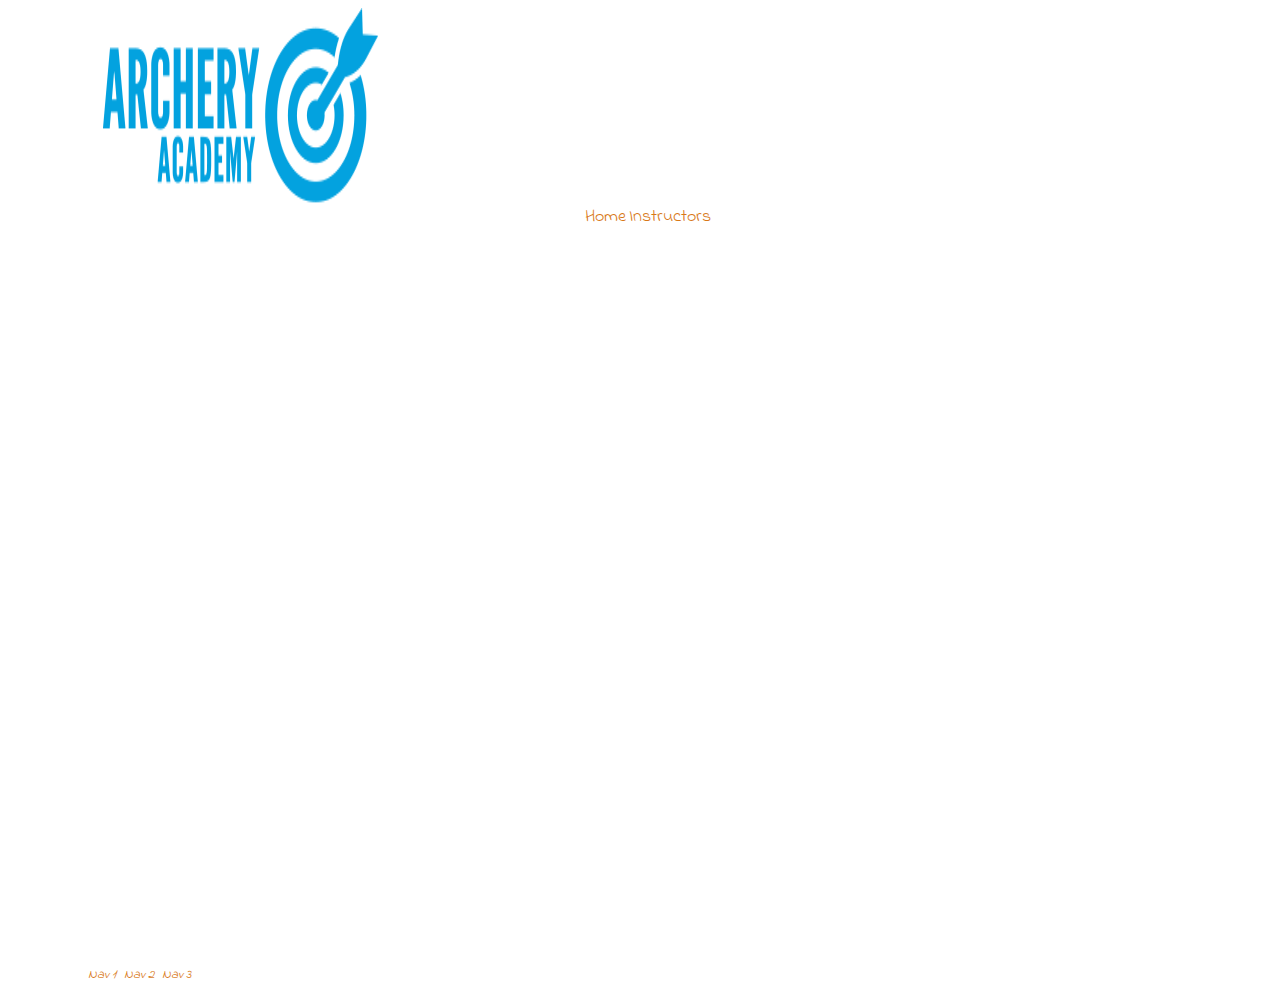
==== classes.html @ 3851a244 "adding all files to second repo" ====
<!DOCTYPE html>
<html lang="en">
  <head>
    <meta charset="utf-8">
    <title>Straight to the point </title>
      <link rel="stylesheet" type="text/css" href="styles/stylesheet.css">
      <link rel="stylesheet" href="https://use.fontawesome.com/releases/v5.4.2/css/all.css" integrity="sha384-/rXc/GQVaYpyDdyxK+ecHPVYJSN9bmVFBvjA/9eOB+pb3F2w2N6fc5qB9Ew5yIns" crossorigin="anonymous">
      <link href="https://fonts.googleapis.com/css?family=Indie+Flower" rel="stylesheet">
      <link href="https://fonts.googleapis.com/css?family=PT+Sans" rel="stylesheet">
  </head>
  <body>
    <header>
      <img src="images/archeryAcademy-logo-color.png" alt="Logo">
      <h1>Straight to the point Archery</h1>
    </header>
    <nav>
        <a href="index.html">Home </a>  |
        <a href="classes.html">Instructors</a>
    </nav>
    <section>
      <h2>We have clasees for everyone!</h2>
    </section>
    <section>
      <h2>Beginner</h2>
      <p>TLorem ipsum dolor sit amet, consectetur adipiscing elit, sed do eiusmod tempor incididunt
         ut labore et dolore magna aliqua. Ut enim ad minim veniam, quis nostrud exercitation ullamco
         laboris nisi ut aliquip ex ea commodo consequat. Duis aute irure dolor in reprehenderit in
         voluptate velit esse cillum dolore eu fugiat nulla pariatur. Excepteur sint occaecat cupidatat
         non proident, sunt in culpa qui officia deserunt mollit anim id est laborum </p>
    </section>
    <section>
      <h2>Intermediate</h2>
      <p>TLorem ipsum dolor sit amet, consectetur adipiscing elit, sed do eiusmod tempor incididunt
         ut labore et dolore magna aliqua. Ut enim ad minim veniam, quis nostrud exercitation ullamco
         laboris nisi ut aliquip ex ea commodo consequat. Duis aute irure dolor in reprehenderit in
         voluptate velit esse cillum dolore eu fugiat nulla pariatur. Excepteur sint occaecat cupidatat
         non proident, sunt in culpa qui officia deserunt mollit anim id est laborum </p>
    </section>
    <section>
      <h2>Advanced</h2>
      <p>TLorem ipsum dolor sit amet, consectetur adipiscing elit, sed do eiusmod tempor incididunt
         ut labore et dolore magna aliqua. Ut enim ad minim veniam, quis nostrud exercitation ullamco
         laboris nisi ut aliquip ex ea commodo consequat. Duis aute irure dolor in reprehenderit in
         voluptate velit esse cillum dolore eu fugiat nulla pariatur. Excepteur sint occaecat cupidatat
         non proident, sunt in culpa qui officia deserunt mollit anim id est laborum </p>
    </section>

    <footer>
      <img src="images/archeryAcademy-logo-white.png" alt="footer logo">
      <h3>laboris nisi ut aliquip ex ea commodo consequat</h3>
      <div class="footer-nav">
        <a href="#">Nav 1</a> |
        <a href="#">Nav 2</a> |
        <a href="#">Nav 3</a>
      </div>
    </footer>
    </body>
    </html>
---- styles/stylesheet.css ----
*{
  box-sizing: border-box;
  overflow: auto;
}
body {
  overflow: auto;
  color:White;
  background-image:url('http://yodobi.com/4k-Wallpapers/black-background-Is-4K-Wallpaper.jpg');
  background-repeat: no-repeat;
  background-attachment:fixed;
  background-size: cover;
  height: 100%;
  width: 100%;
  font-family: 'Indie Flower', cursive;
  }
.container {
  clear: both;
    overflow: auto;
    max-width: 50%;
    box-shadow: 0 4px 8px 0 rgba(0,0,0,0.2);
  }
a {
    color: rgb(216, 120, 23);
    font-family: 'Indie Flower', cursive;
    text-decoration: none;
  }
a:hover {
    font-weight: bold;
  }
header {
  display: flex;
  justify-content: center;
}
nav {
  display: flex;
  justify-content: center;
  font-size: 18px;
  transition: font-size 4s 1s;
}

nav:hover {
  font-size: 36px;
}
h1 {
  font-size:70px;
}
h2 {
  color: white;
}
section {
  overflow: auto;
  margin-left: 5rem;
}
 .project-list {
   clear: both;
  overflow: auto;
  color: white;
  background-color: lightblue;
  max-width: 45%;
  border: 1px solid pink;
}
#head-shot {
  width: 30%;
  display: block;
  margin-left: auto;
  margin-right: auto;
  border:1px solid white;
  border-radius: 70%;
}
#contacts {
  text-align: center;
  transition: font-size 4s 1s;
}
#contacts:hover {
  font-size: 36px;
}
footer {
  margin-left: 5rem;
  clear:both;
  font-style: italic;
  font-size: 13px;
}

.card {
  box-shadow: 8px 4px 8px 0 rgba(0, 0, 0, 0.2);
  width: 30%;
  height: auto;
  border: 1px solid pink;
  margin-right: 4rem;
  text-align: center;
  font-family: 'PT Sans', cursive;
  background-color: lightblue;
  float: right;
}

p:nth-child(4) {
  color: purple;
}

.title {
  color: grey;
  font-size: 18px;
}

button {
  border: none;
  outline: 0;
  display: inline-block;
  padding: 8px;
  color: white;
  background-color: #000;
  text-align: center;
  cursor: pointer;
  width: 100%;
  font-size: 18px;
}

button:hover, a:hover {
  opacity: 0.7;
}
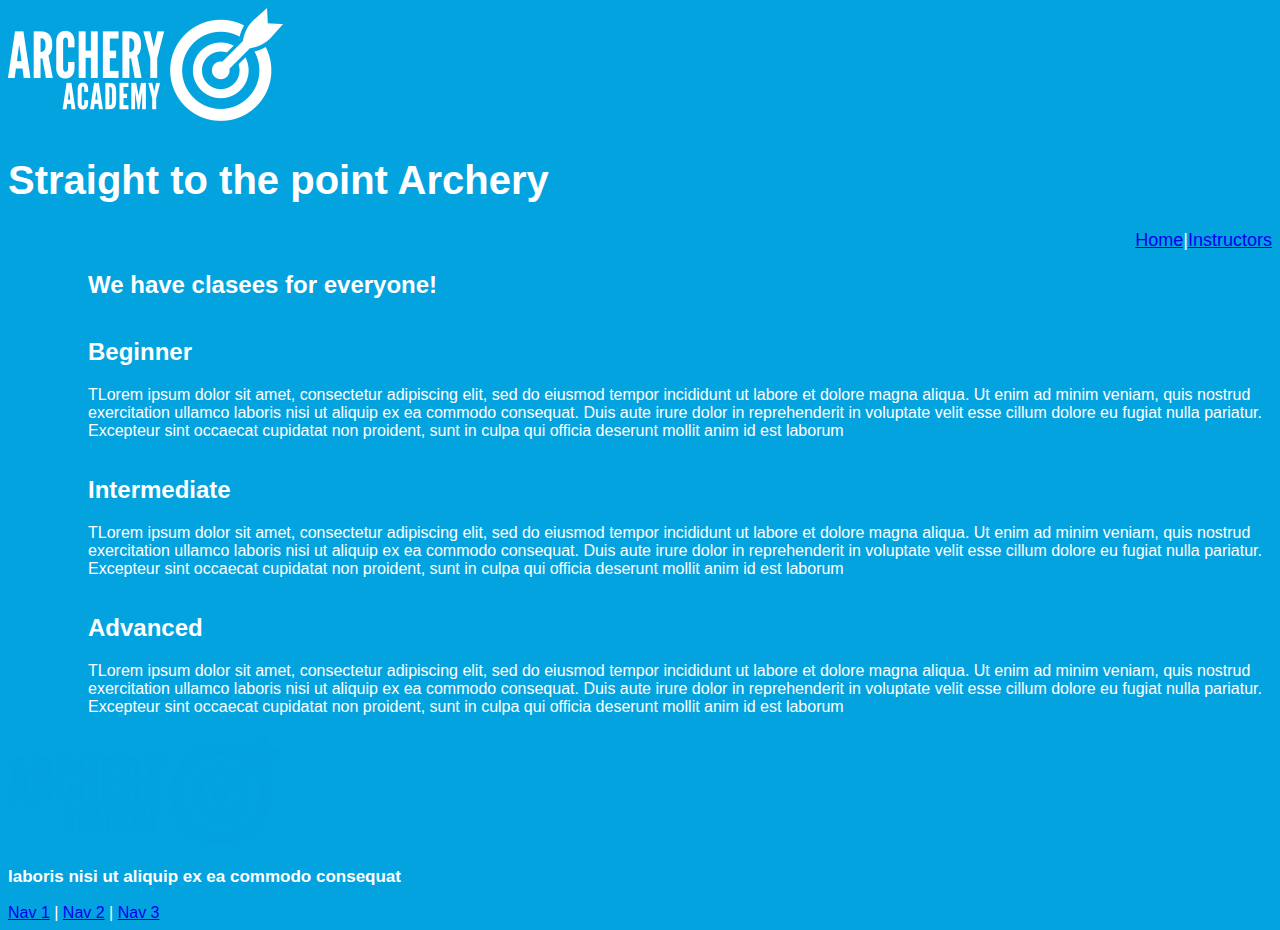
==== commit 8781c36b: "more changes" ====
--- a/classes.html
+++ b/classes.html
@@ -10,7 +10,7 @@
   </head>
   <body>
     <header>
-      <img src="images/archeryAcademy-logo-color.png" alt="Logo">
+      <img src="images/archeryAcademy-logo-white.png" alt="Logo">
       <h1>Straight to the point Archery</h1>
     </header>
     <nav>
@@ -46,7 +46,7 @@
     </section>
 
     <footer>
-      <img src="images/archeryAcademy-logo-white.png" alt="footer logo">
+      <img src="images/archeryAcademy-logo-color.png" alt="footer logo">
       <h3>laboris nisi ut aliquip ex ea commodo consequat</h3>
       <div class="footer-nav">
         <a href="#">Nav 1</a> |
--- a/styles/stylesheet.css
+++ b/styles/stylesheet.css
@@ -1,120 +1,45 @@
 *{
   box-sizing: border-box;
   overflow: auto;
+  font-family: Arial, cursive;
+
 }
 body {
   overflow: auto;
-  color:White;
-  background-image:url('http://yodobi.com/4k-Wallpapers/black-background-Is-4K-Wallpaper.jpg');
-  background-repeat: no-repeat;
-  background-attachment:fixed;
-  background-size: cover;
-  height: 100%;
-  width: 100%;
-  font-family: 'Indie Flower', cursive;
+  background-color: #03a3df;
+  color: white;
+  font-weight:normal;
   }
-.container {
-  clear: both;
-    overflow: auto;
-    max-width: 50%;
-    box-shadow: 0 4px 8px 0 rgba(0,0,0,0.2);
-  }
-a {
-    color: rgb(216, 120, 23);
-    font-family: 'Indie Flower', cursive;
-    text-decoration: none;
-  }
-a:hover {
-    font-weight: bold;
-  }
+
 header {
-  display: flex;
-  justify-content: center;
+  font-size: 40px;
 }
+
 nav {
   display: flex;
-  justify-content: center;
+  justify-content:flex-end;
   font-size: 18px;
   transition: font-size 4s 1s;
 }
-
-nav:hover {
-  font-size: 36px;
-}
 h1 {
-  font-size:70px;
+  font-size:40px;
+  font-weight: bold;
 }
 h2 {
-  color: white;
+  font-size: 24px;
+  font-weight: bold;
+}
+h3 {
+  font-size: 17px;
+  font-weight: bold;
 }
 section {
   overflow: auto;
   margin-left: 5rem;
 }
- .project-list {
-   clear: both;
-  overflow: auto;
-  color: white;
-  background-color: lightblue;
-  max-width: 45%;
-  border: 1px solid pink;
+
+footer {
+background-image: url('/web/images/footerimage.jpg');
+height: 100%;
+width: 100%;
 }
-#head-shot {
-  width: 30%;
-  display: block;
-  margin-left: auto;
-  margin-right: auto;
-  border:1px solid white;
-  border-radius: 70%;
-}
-#contacts {
-  text-align: center;
-  transition: font-size 4s 1s;
-}
-#contacts:hover {
-  font-size: 36px;
-}
-footer {
-  margin-left: 5rem;
-  clear:both;
-  font-style: italic;
-  font-size: 13px;
-}
-
-.card {
-  box-shadow: 8px 4px 8px 0 rgba(0, 0, 0, 0.2);
-  width: 30%;
-  height: auto;
-  border: 1px solid pink;
-  margin-right: 4rem;
-  text-align: center;
-  font-family: 'PT Sans', cursive;
-  background-color: lightblue;
-  float: right;
-}
-
-p:nth-child(4) {
-  color: purple;
-}
-
-.title {
-  color: grey;
-  font-size: 18px;
-}
-
-button {
-  border: none;
-  outline: 0;
-  display: inline-block;
-  padding: 8px;
-  color: white;
-  background-color: #000;
-  text-align: center;
-  cursor: pointer;
-  width: 100%;
-  font-size: 18px;
-}
-
-button:hover, a:hover {
-  opacity: 0.7;
-}
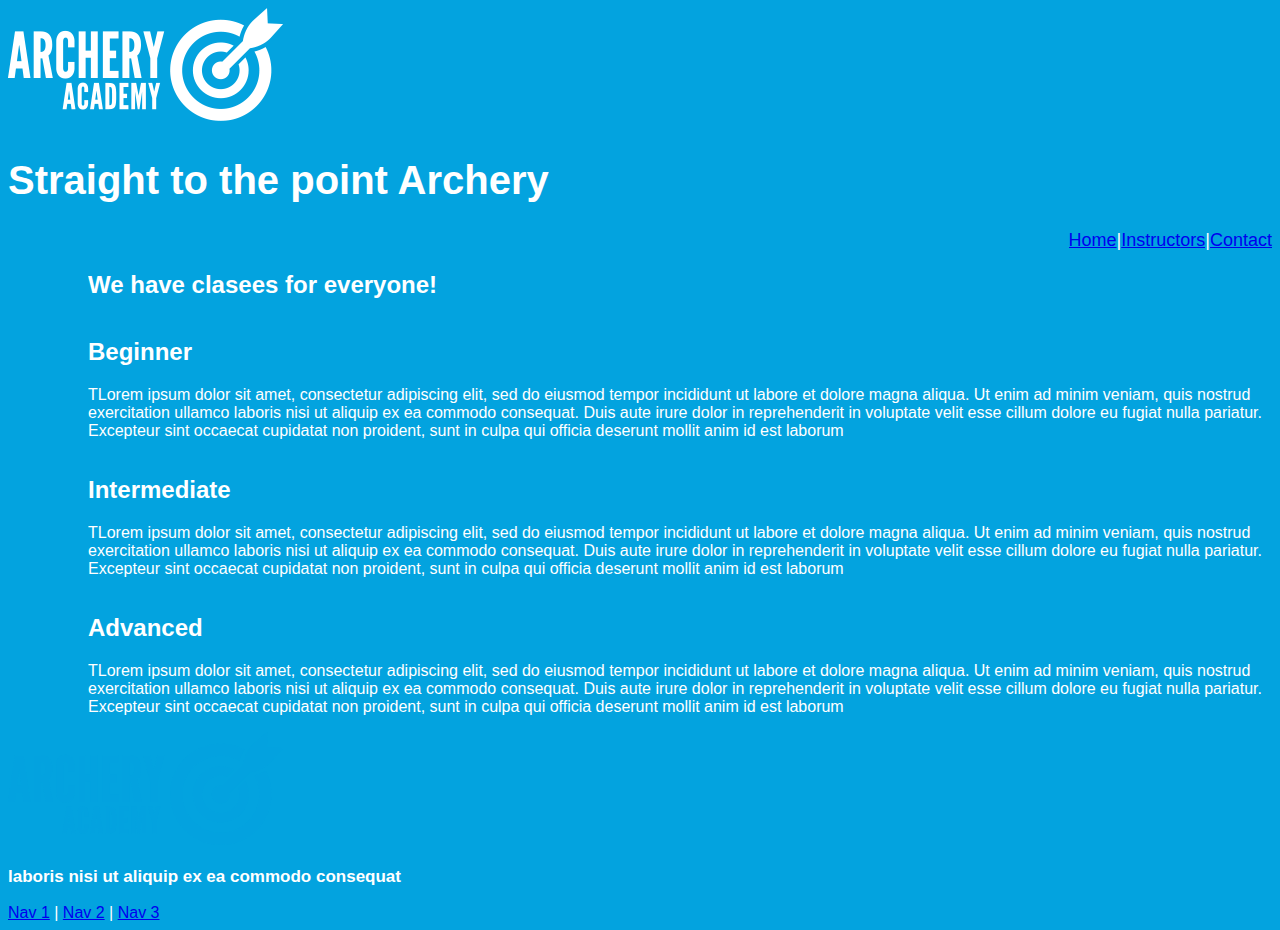
==== commit 7e2afde5: "added a contacts page" ====
--- a/classes.html
+++ b/classes.html
@@ -15,7 +15,8 @@
     </header>
     <nav>
         <a href="index.html">Home </a>  |
-        <a href="classes.html">Instructors</a>
+        <a href="classes.html">Instructors</a> |
+        <a href="contact.html">Contact</a>
     </nav>
     <section>
       <h2>We have clasees for everyone!</h2>
--- a/styles/stylesheet.css
+++ b/styles/stylesheet.css
@@ -39,7 +39,34 @@
 }
 
 footer {
-background-image: url('/web/images/footerimage.jpg');
+background-image: url('/web/images/footerImage.jpg');
 height: 100%;
 width: 100%;
 }
+
+fieldset {
+  display:inline-block;
+  background-color: lightblue;
+  color: black;
+}
+.form-inline label {
+  margin: 5px 10px 5px 0;
+}
+input[type=submit] {
+       background-color: blue;
+       color: white;
+     }
+input[type=submit]:active {
+       border-color: white;
+     }
+input {
+     width: 150px;
+     margin: 0;
+     box-sizing:content-box;
+     display:block
+     }
+label {
+  margin-left: 5px;
+  margin-top: 5px;
+  margin-bottom: 5px;
+}
